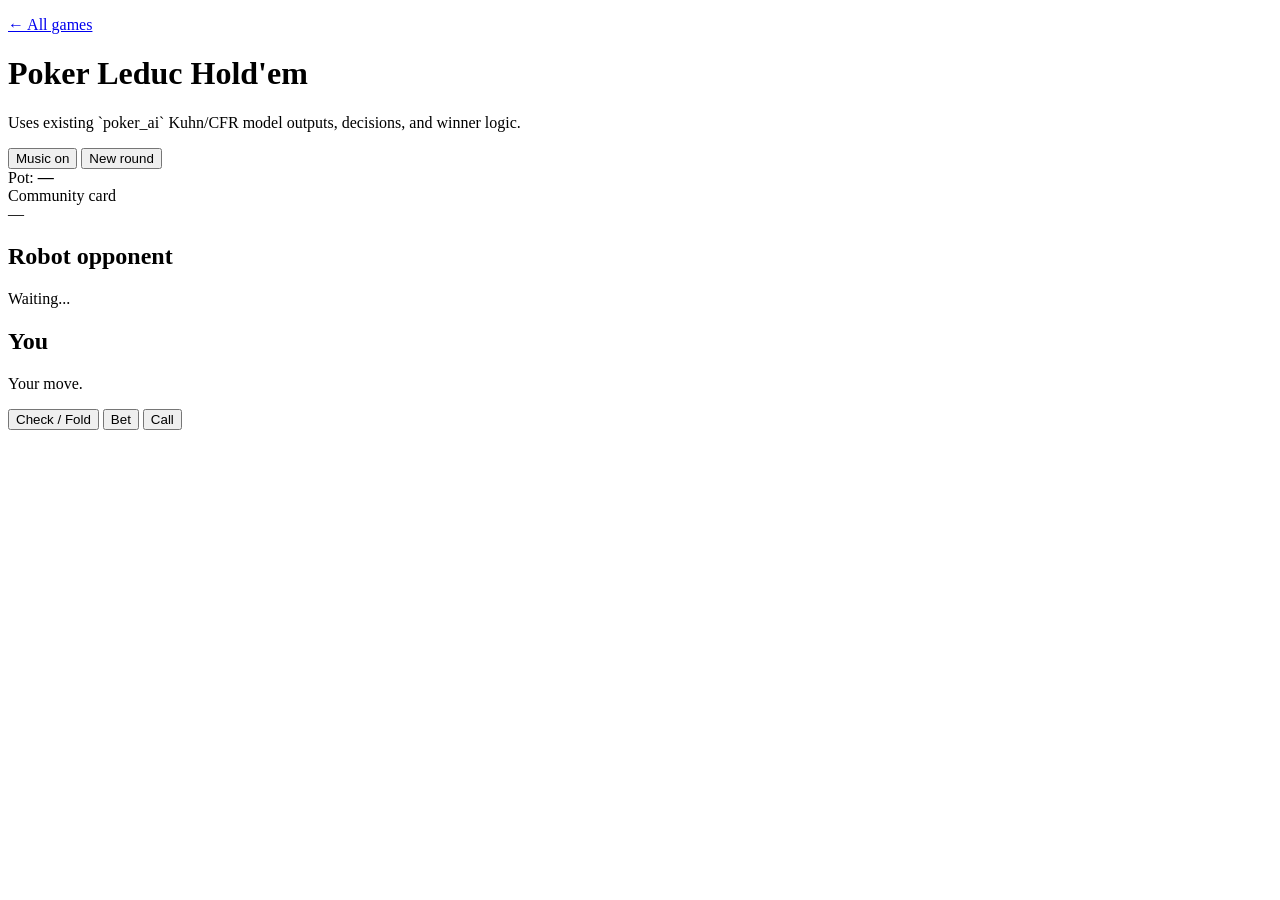
==== classic_poker/web/leduc/index.html @ e591f853 "UI" ====
<!DOCTYPE html>
<html lang="en">
  <head>
    <meta charset="UTF-8" />
    <meta name="viewport" content="width=device-width, initial-scale=1" />
    <base href="/leduc-holdem/" />
    <title>Poker Leduc Hold'em — playable localhost demo</title>
    <link rel="stylesheet" href="/classic-poker/leduc-static/style.css" />
  </head>
  <body>
    <div class="bg-layer" aria-hidden="true"></div>
    <main class="wrap">
      <header class="top">
        <div>
          <p class="hub-link"><a href="/">← All games</a></p>
          <h1>Poker Leduc Hold'em</h1>
          <p class="sub">Uses existing `poker_ai` Kuhn/CFR model outputs, decisions, and winner logic.</p>
        </div>
        <div class="top-controls">
          <button type="button" id="btn-music" class="btn secondary" aria-pressed="true">Music on</button>
          <button type="button" id="btn-new" class="btn secondary">New round</button>
        </div>
      </header>

      <section class="table">
        <div class="center">
          <div class="pot">Pot: <strong id="pot">—</strong></div>
          <div class="community">
            <span>Community card</span>
            <div id="community-card" class="card-slot"></div>
          </div>
          <div id="turn" class="turn">—</div>
        </div>

        <div class="seats">
          <article class="seat robot">
            <h2>Robot opponent</h2>
            <div id="robot-card" class="card-slot"></div>
            <p id="robot-status" class="status">Waiting...</p>
          </article>
          <article class="seat human">
            <h2>You</h2>
            <div id="human-card" class="card-slot"></div>
            <p id="human-status" class="status">Your move.</p>
          </article>
        </div>
      </section>

      <section class="panel">
        <p id="message" class="message"></p>
        <p id="model" class="model"></p>
        <div id="actions" class="actions">
          <button type="button" class="btn" data-action="p">Check / Fold</button>
          <button type="button" class="btn" data-action="b">Bet</button>
          <button type="button" class="btn" data-action="c">Call</button>
        </div>
      </section>
    </main>

    <audio id="audio-shuffle" src="/sounds/shiffle_cards.mp3" preload="auto"></audio>
    <audio id="audio-card" src="/sounds/card1.mp3" preload="auto"></audio>
    <audio id="audio-bet" src="/sounds/raise.mp3" preload="auto"></audio>
    <audio id="audio-check" src="/sounds/check.mp3" preload="auto"></audio>
    <audio id="audio-bg" src="/sounds/background.mp3" preload="auto" loop></audio>
    <audio id="audio-win" src="/sounds/background.mp3" preload="auto"></audio>
    <audio id="audio-lose" src="/sounds/check.mp3" preload="auto"></audio>

    <script src="/classic-poker/leduc-static/app.js"></script>
  </body>
</html>
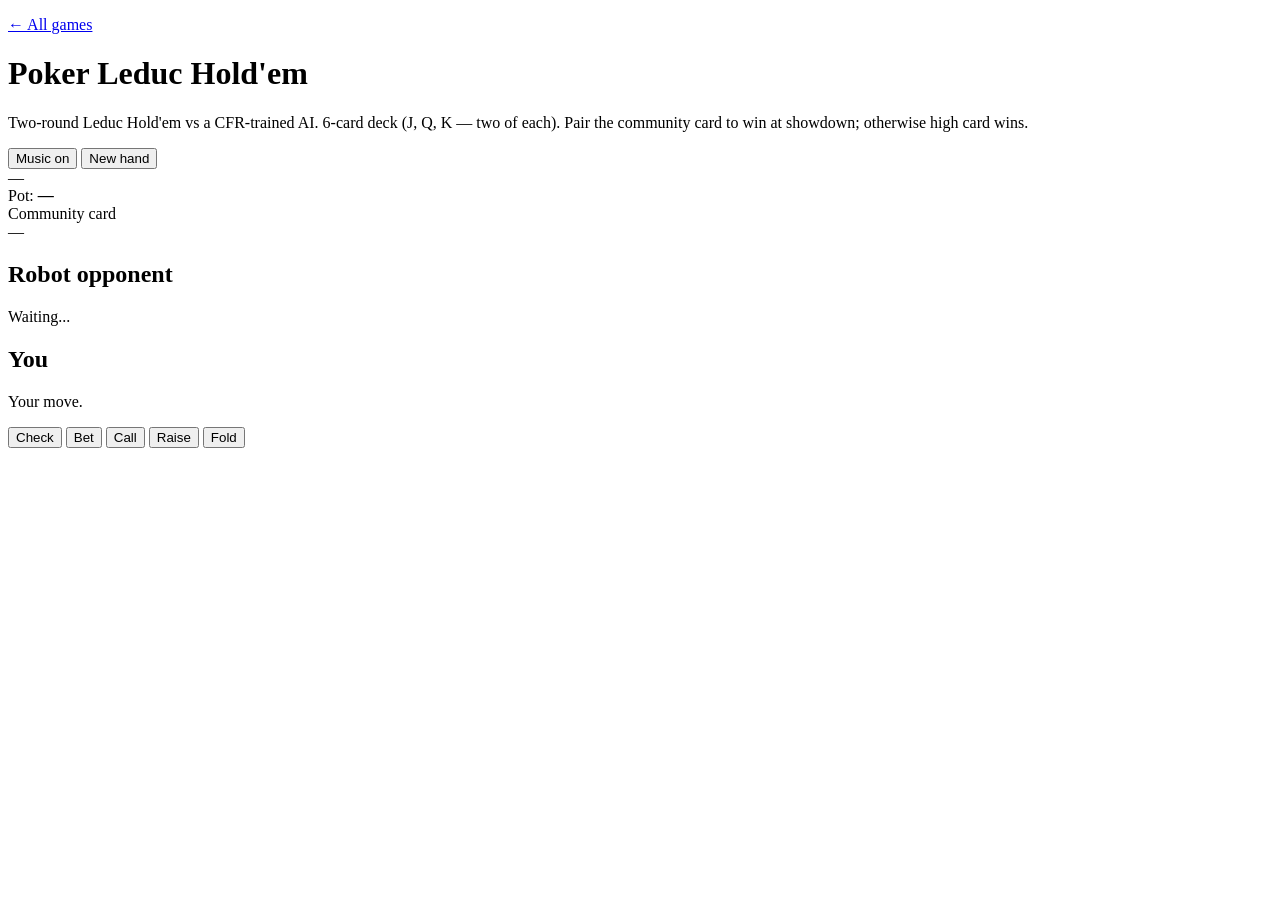
==== commit 529e3f77: "Added Leduc Hold'em using the CFR-trained AI" ====
--- a/classic_poker/web/leduc/index.html
+++ b/classic_poker/web/leduc/index.html
@@ -4,7 +4,7 @@
     <meta charset="UTF-8" />
     <meta name="viewport" content="width=device-width, initial-scale=1" />
     <base href="/leduc-holdem/" />
-    <title>Poker Leduc Hold'em — playable localhost demo</title>
+    <title>Poker Leduc Hold'em — playable demo</title>
     <link rel="stylesheet" href="/classic-poker/leduc-static/style.css" />
   </head>
   <body>
@@ -14,16 +14,16 @@
         <div>
           <p class="hub-link"><a href="/">← All games</a></p>
           <h1>Poker Leduc Hold'em</h1>
-          <p class="sub">Uses existing `poker_ai` Kuhn/CFR model outputs, decisions, and winner logic.</p>
+          <p class="sub">Two-round Leduc Hold'em vs a CFR-trained AI. 6-card deck (J, Q, K — two of each). Pair the community card to win at showdown; otherwise high card wins.</p>
         </div>
         <div class="top-controls">
           <button type="button" id="btn-music" class="btn secondary" aria-pressed="true">Music on</button>
-          <button type="button" id="btn-new" class="btn secondary">New round</button>
+          <button type="button" id="btn-new" class="btn secondary">New hand</button>
         </div>
       </header>
-
       <section class="table">
         <div class="center">
+          <div class="round-badge"><span id="round-label">—</span></div>
           <div class="pot">Pot: <strong id="pot">—</strong></div>
           <div class="community">
             <span>Community card</span>
@@ -31,7 +31,6 @@
           </div>
           <div id="turn" class="turn">—</div>
         </div>
-
         <div class="seats">
           <article class="seat robot">
             <h2>Robot opponent</h2>
@@ -45,18 +44,18 @@
           </article>
         </div>
       </section>
-
       <section class="panel">
         <p id="message" class="message"></p>
         <p id="model" class="model"></p>
         <div id="actions" class="actions">
-          <button type="button" class="btn" data-action="p">Check / Fold</button>
+          <button type="button" class="btn" data-action="p">Check</button>
           <button type="button" class="btn" data-action="b">Bet</button>
           <button type="button" class="btn" data-action="c">Call</button>
+          <button type="button" class="btn" data-action="r">Raise</button>
+          <button type="button" class="btn danger" data-action="f">Fold</button>
         </div>
       </section>
     </main>
-
     <audio id="audio-shuffle" src="/sounds/shiffle_cards.mp3" preload="auto"></audio>
     <audio id="audio-card" src="/sounds/card1.mp3" preload="auto"></audio>
     <audio id="audio-bet" src="/sounds/raise.mp3" preload="auto"></audio>
@@ -64,7 +63,6 @@
     <audio id="audio-bg" src="/sounds/background.mp3" preload="auto" loop></audio>
     <audio id="audio-win" src="/sounds/background.mp3" preload="auto"></audio>
     <audio id="audio-lose" src="/sounds/check.mp3" preload="auto"></audio>
-
     <script src="/classic-poker/leduc-static/app.js"></script>
   </body>
 </html>
